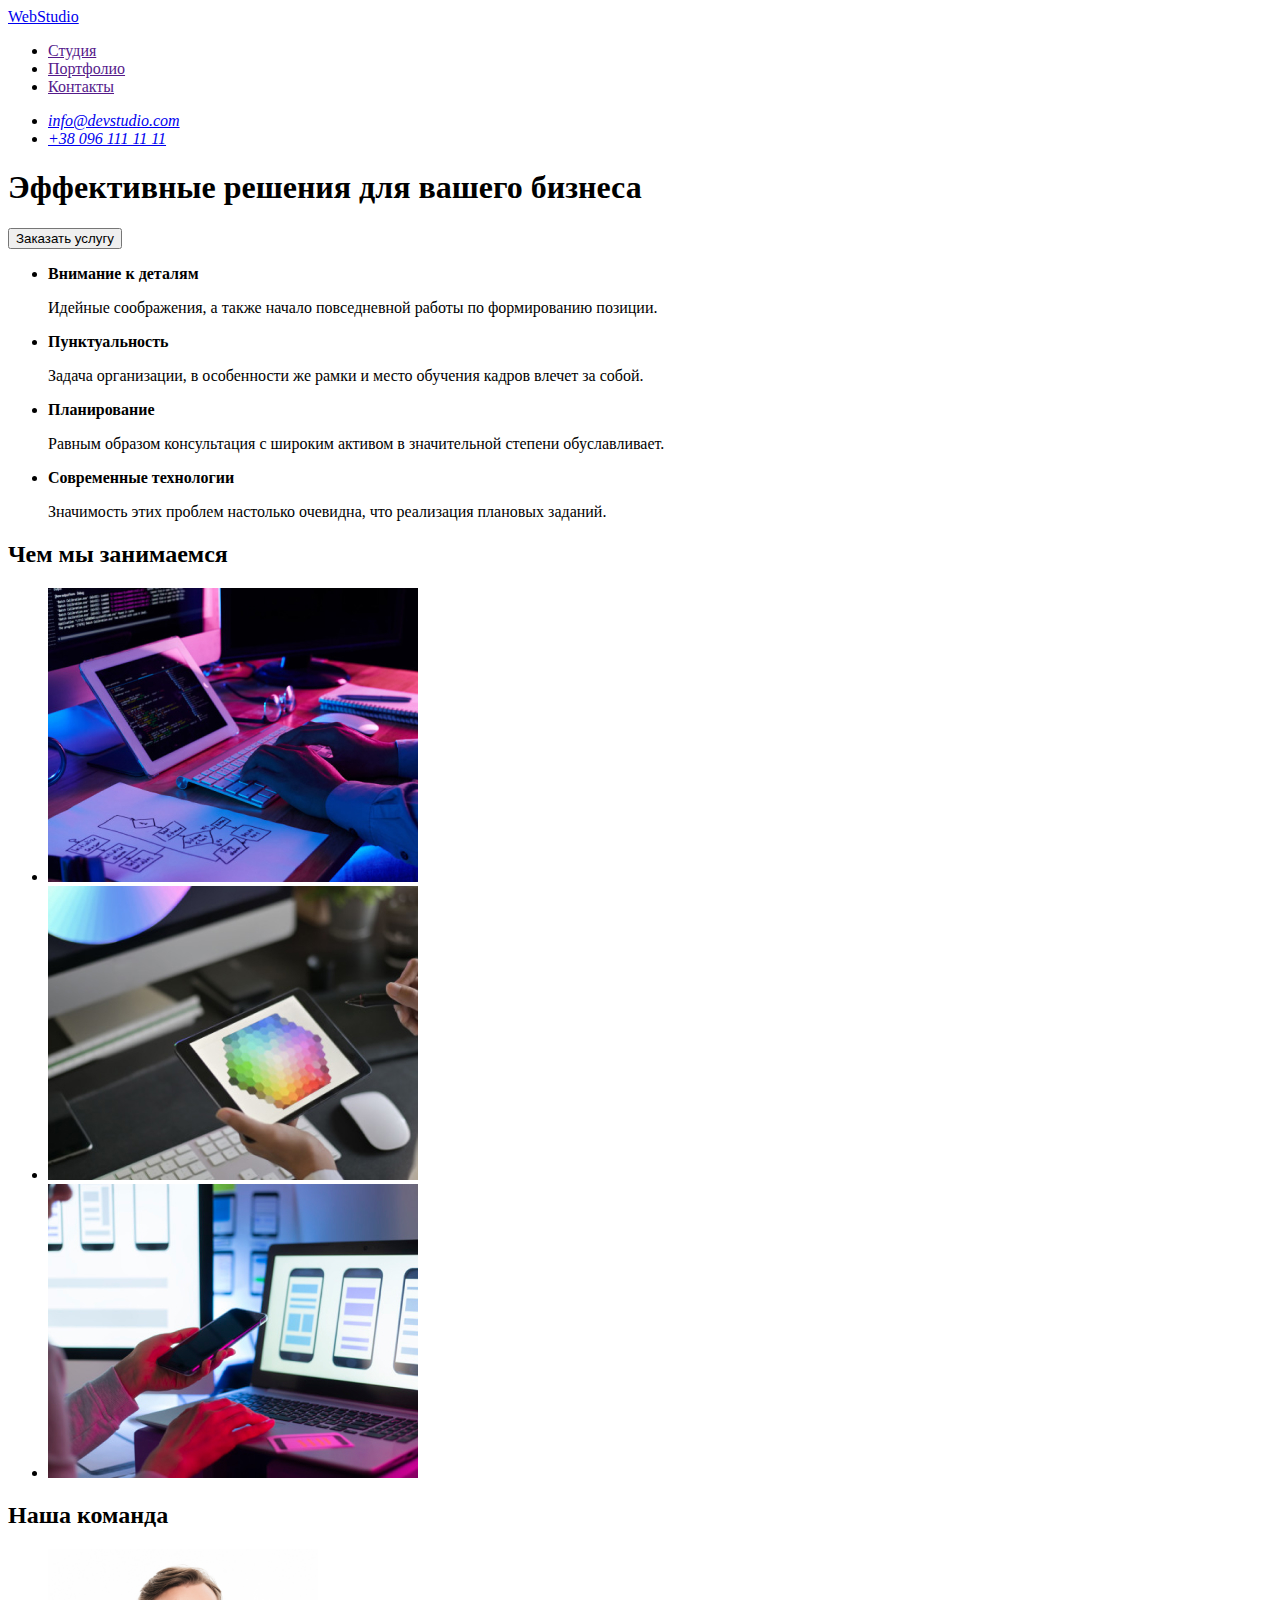
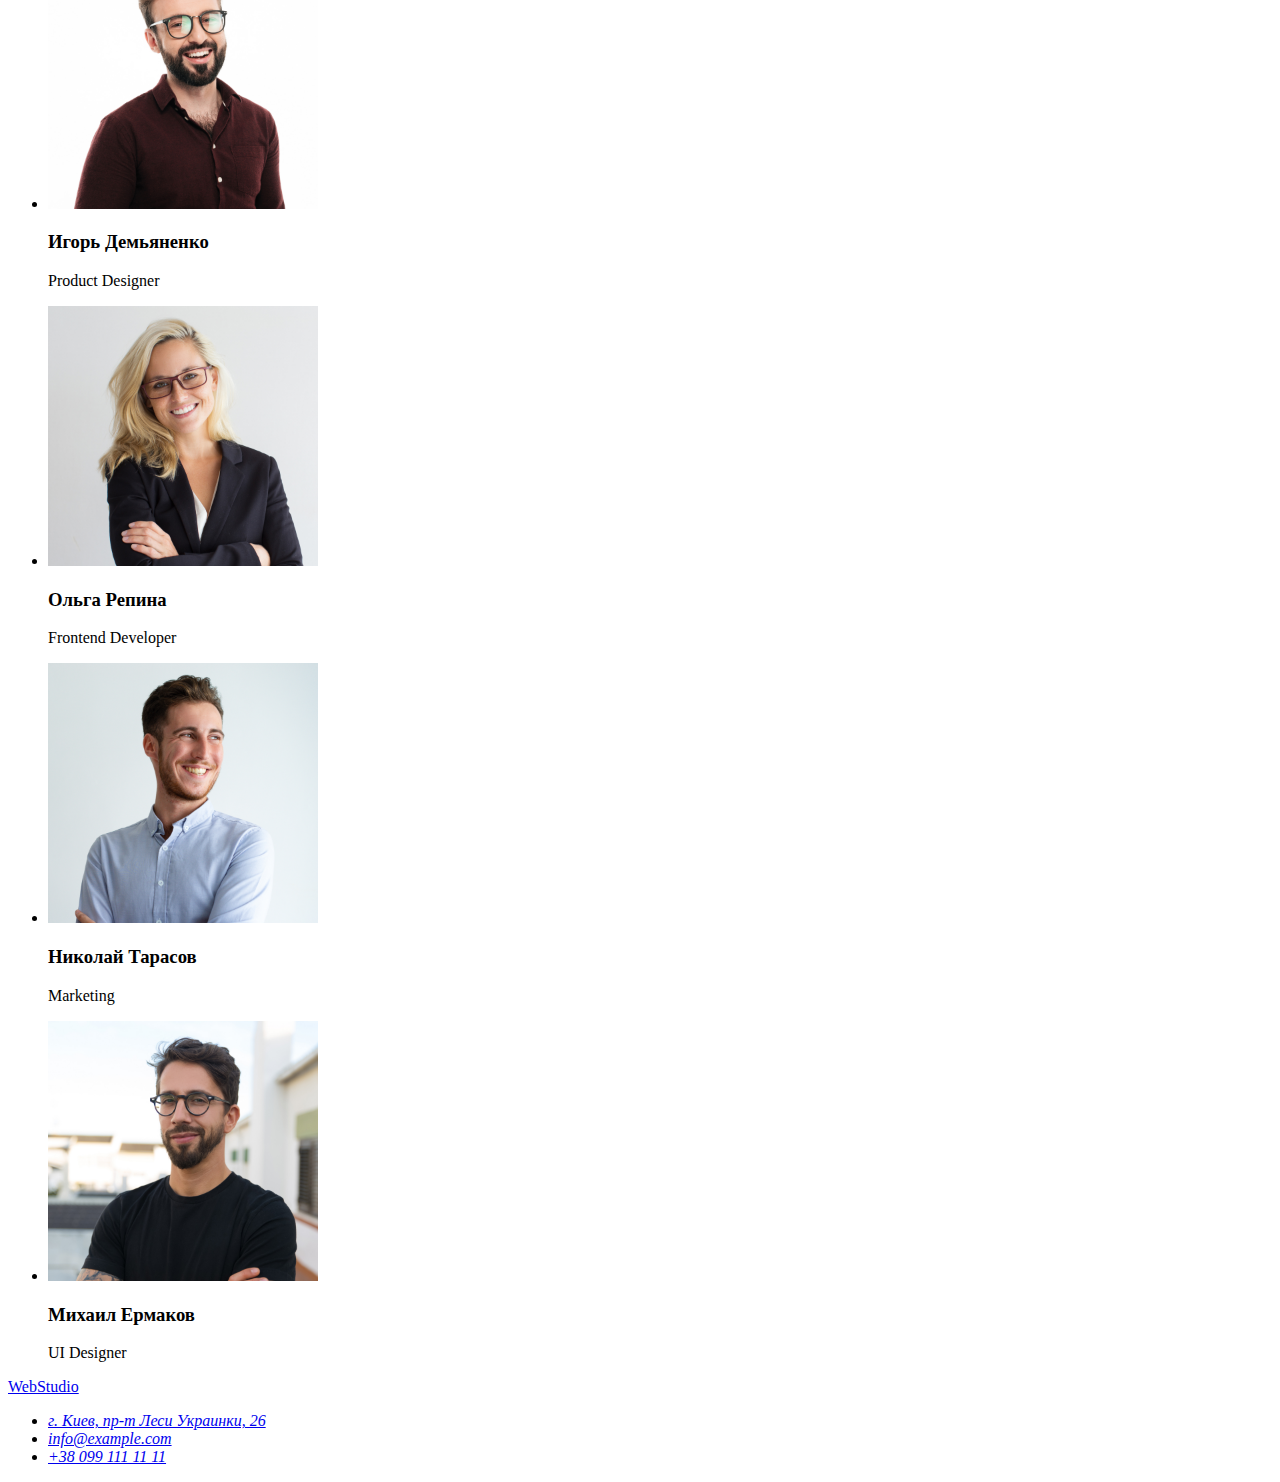
==== index.html @ 2a108aa7 "Link" ====
<!DOCTYPE html>
<html lang="ru">
 <head>
   <title>WebStudio</title>
   <meta charset="utf-8">
   <link rel="preconect" href="https://fonts.google.com/">
   <link href="<link rel="preconnect" href="https://fonts.gstatic.com">
   <link href="https://fonts.googleapis.com/css2?family=Raleway:wght@700&family=Roboto:wght@400;500;700;900&display=swap" rel="stylesheet">
   <link rel="stylesheet" href="./css/styles.css"
 
</head>

 <body>
<header>
  <nav>
   <a href="/" aria-label="site logo">WebStudio</a>
<ul>
    <li>
        <a href="">Студия</a> 
    </li>
    <li>
        <a href="">Портфолио</a> 
    </li>
    <li>
        <a href="">Контакты</a>
    </li>
    </ul>
    </nav>
    <address>
    <ul>
     <li>
        <a href="mailto:info@devstudio.com">info@devstudio.com</a>
      </li>
       <li>
        <a href="tel:+380961111111">+38 096 111 11 11</a>
       </li>
       </ul>
      </address>
    </header>
<main>
    <!-- Hero -->
<section>
    <div>
        <h1>Эффективные решения для вашего бизнеса</h1>
    </div>
    <div> 
        <button type="button">Заказать услугу</button>
    </div>
</section>
<!-- about -->
<section>
    <ul>
        <li>
            <b>Внимание к деталям</b>
            <p>Идейные соображения, а также начало повседневной работы по формированию позиции.</p>
        </li>
        <li>
            <b>Пунктуальность</b>
            <p>Задача организации, в особенности же рамки и место обучения кадров влечет за собой.</p>
        </li>
        <li>
            <b>Планирование</b>
            <p>Равным образом консультация с широким активом в значительной степени обуславливает.</p>
        </li>
        <li>
            <b>Современные технологии</b>
            <p>Значимость этих проблем настолько очевидна, что реализация плановых заданий.</p>
        </li>
    </ul>
</section>
<section>
    <h2>Чем мы занимаемся</h2>
    <ul>
        <li>
            <img src="./img/tablet.jpg" alt="typing" width="370" height="294">
        </li>
        <li>
            <img src="./img/phone.jpg" alt="phone in hand" width="370" height="294">
        </li>
        <li>
            <img src="./img/tablet-in-hand.jpg" alt="tablet in hand" width="370" height="294">
        </li>
    </ul>
</section>
<!-- our team -->
<section>
    <h2>Наша команда</h2>
    <ul>
        <li>
            <img src="./employes/employe1.jpg" alt="man in red" width="270" height="260">
            <h3>Игорь Демьяненко</h3>
            <p>Product Designer</p>
        </li>
        <li>
            <img src="./employes/employe2.jpg" alt="woman" width="270" height="260">
            <h3>Ольга Репина</h3>
            <p>Frontend Developer</p>
        </li>
        <li>
            <img src="./employes/employe3.jpg" alt="man in blue" width="270" height="260">
            <h3>Николай Тарасов</h3>
            <p>Marketing</p>
        </li>
        <li>
            <img src="./employes/employe4.jpg" alt="man in black" width="270" height="260">
            <h3>Михаил Ермаков</h3>
            <p>UI Designer</p>
        </li>
    </ul>
</section>
</main>
<!-- contact information -->
<footer>
    <a href="/" aria-label="site logo">WebStudio</a> 
    <address>
        <ul>
            <li>
             <a href="https://goo.gl/maps/A77KoB1hNkbxBYEm7" target="_blank">г. Киев, пр-т Леси Украинки, 26</a>
            </li>
            <li>
            <a href="mailto:info@example.com">info@example.com</a>
            </li>
            <li>
            <a href="tel:+380991111111">+38 099 111 11 11</a>
            </li>
        </ul>
    </address>
</footer>
 </body> 
</html>
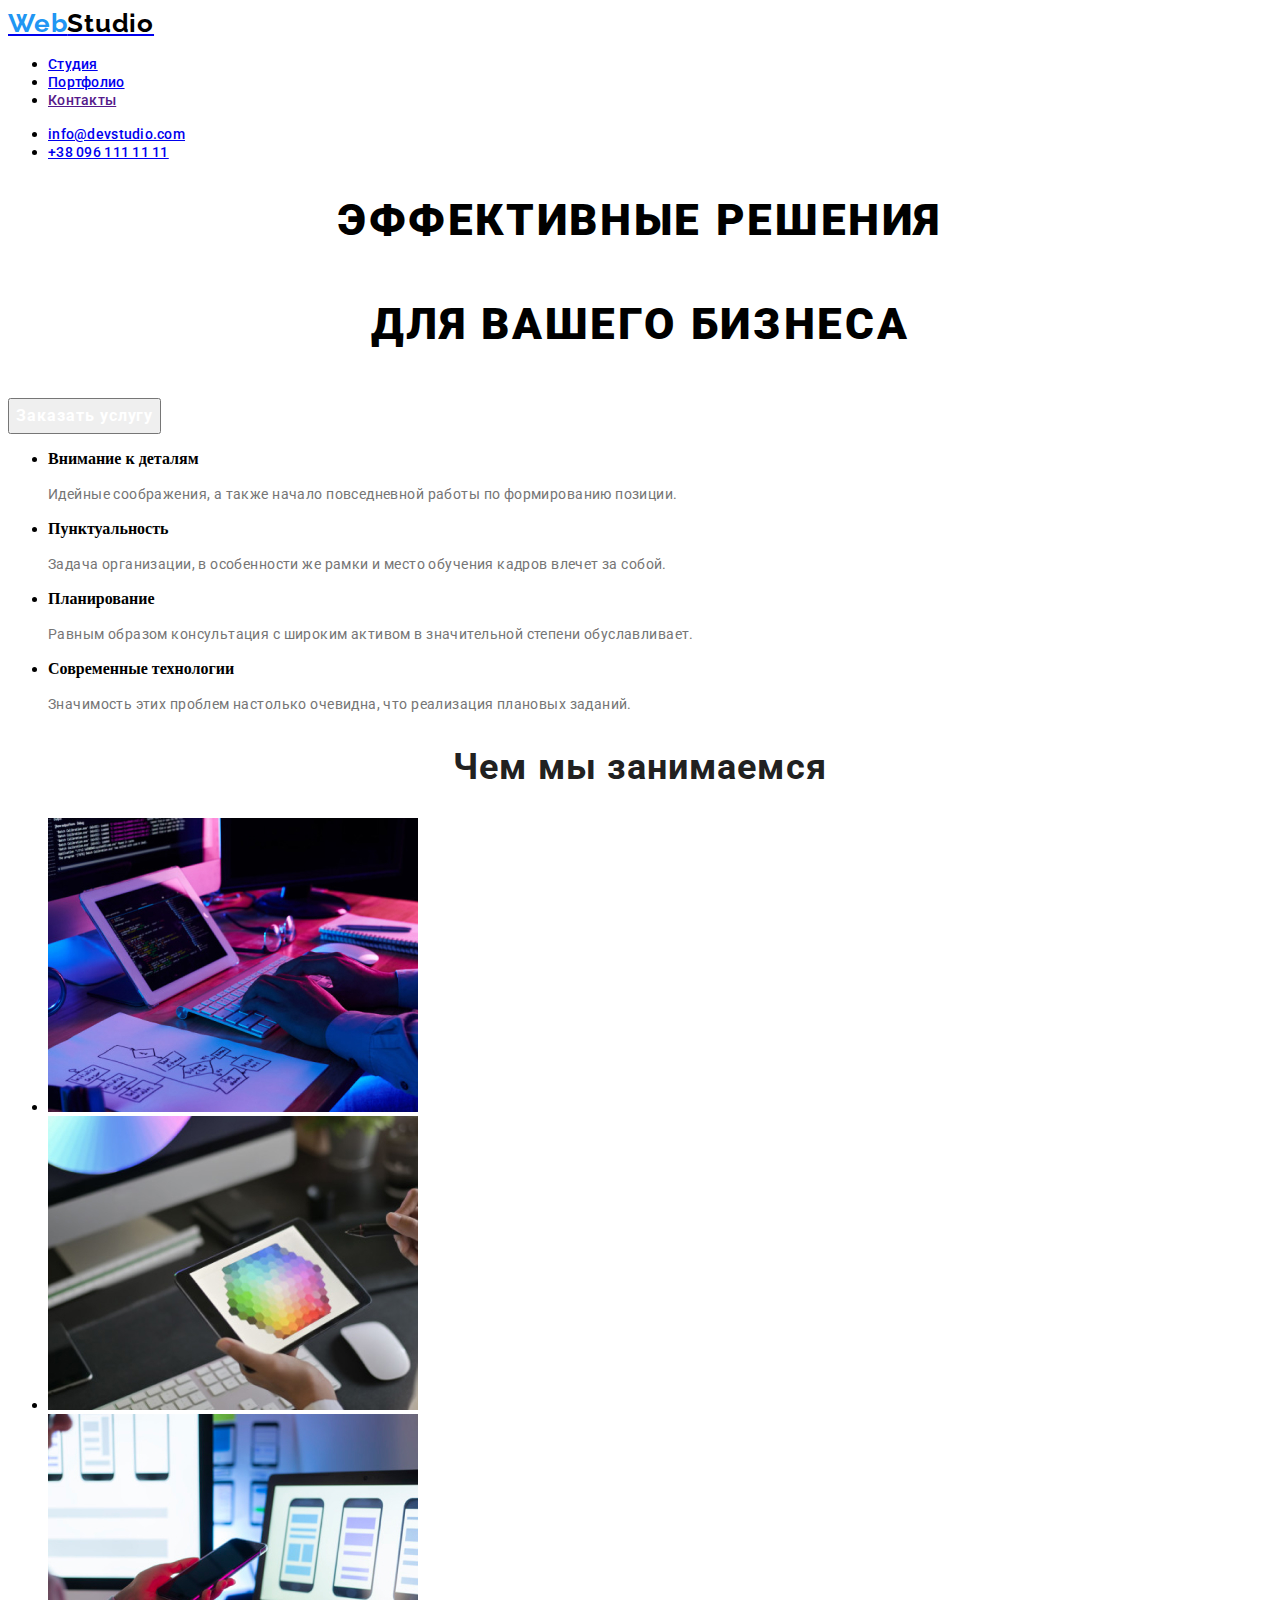
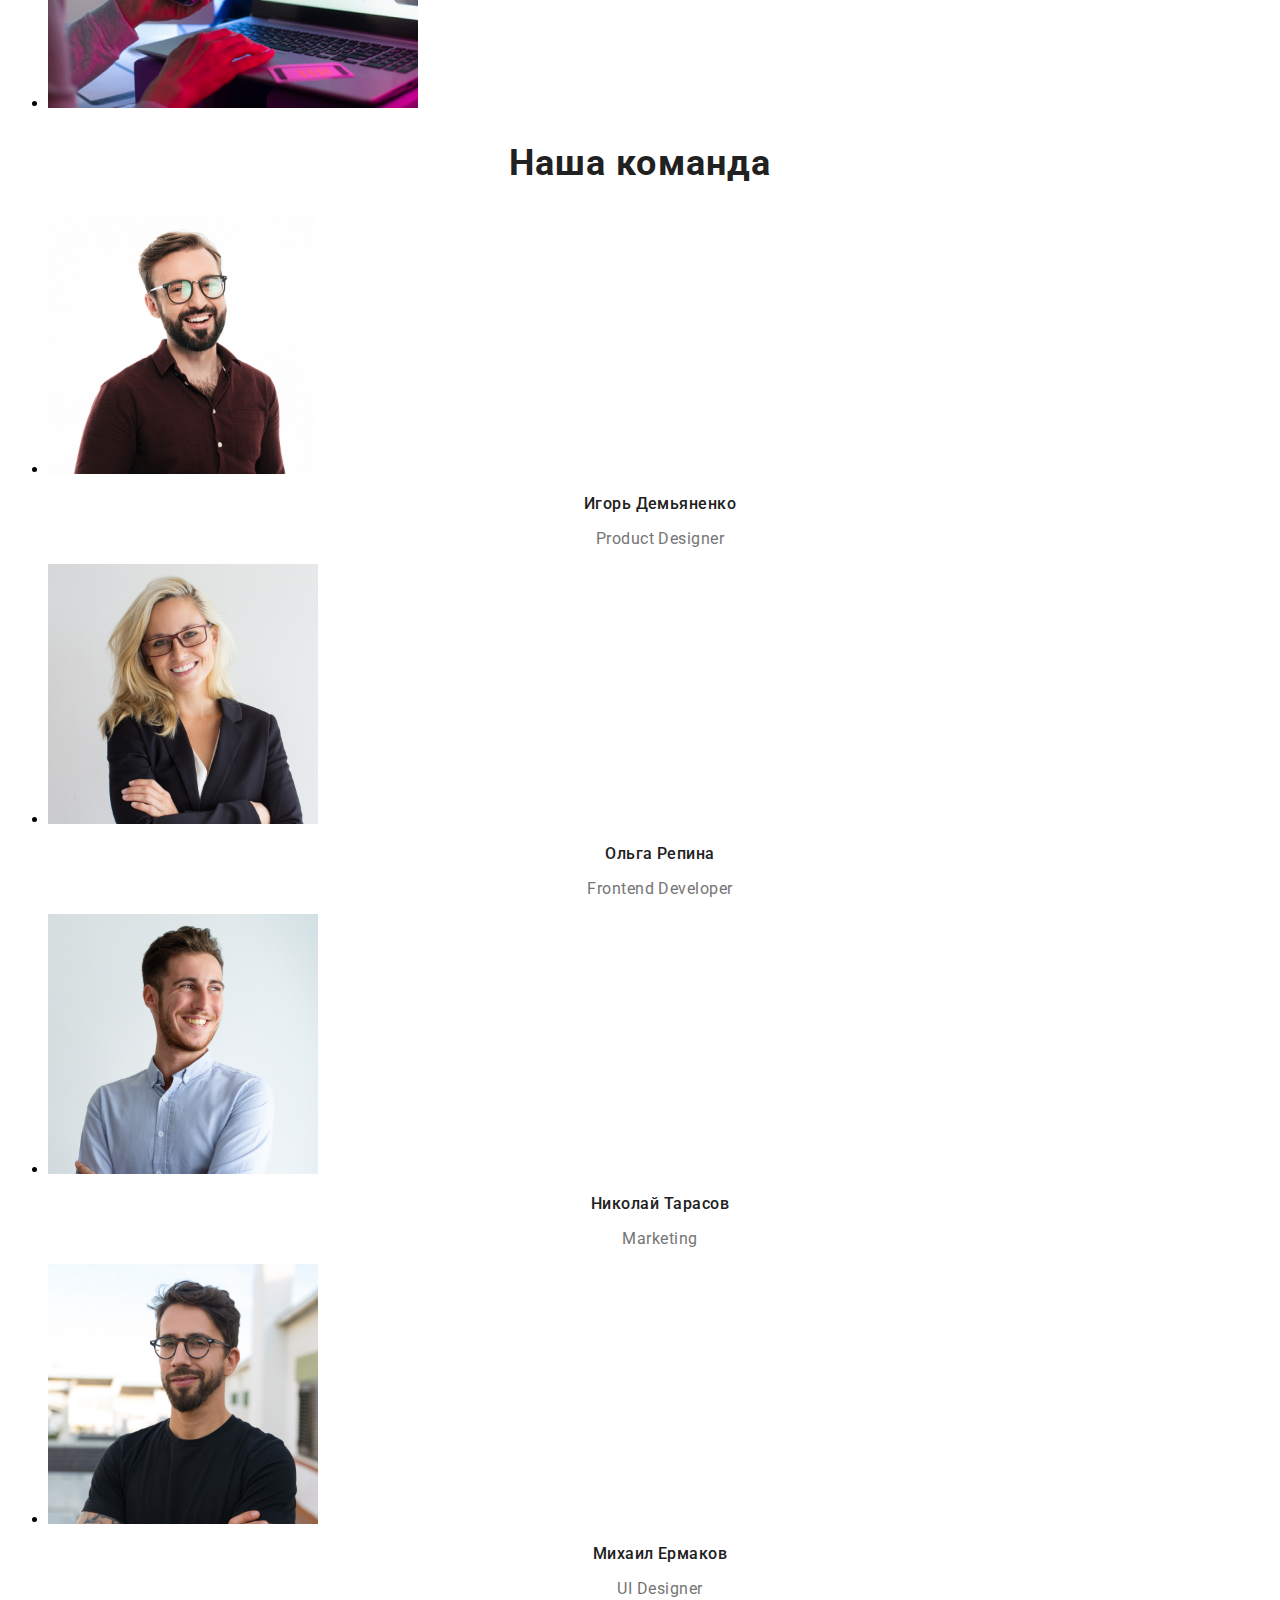
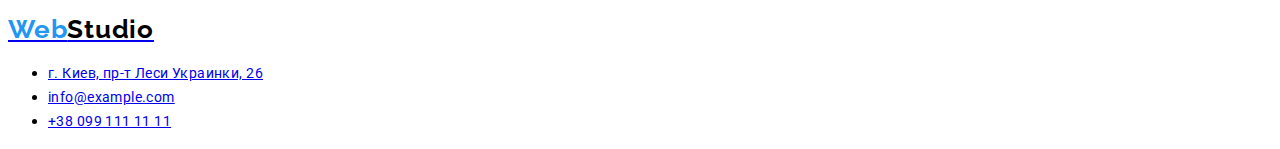
==== commit 630f838e: "portfolio" ====
--- a/index.html
+++ b/index.html
@@ -3,73 +3,71 @@
  <head>
    <title>WebStudio</title>
    <meta charset="utf-8">
-   <link rel="preconect" href="https://fonts.google.com/">
-   <link href="<link rel="preconnect" href="https://fonts.gstatic.com">
+   <link rel="preconnect" href="https://fonts.gstatic.com">
    <link href="https://fonts.googleapis.com/css2?family=Raleway:wght@700&family=Roboto:wght@400;500;700;900&display=swap" rel="stylesheet">
-   <link rel="stylesheet" href="./css/styles.css"
- 
-</head>
+   <link rel="stylesheet" href="./css/styles.css">
+ </head>
 
  <body>
-<header>
-  <nav>
-   <a href="/" aria-label="site logo">WebStudio</a>
-<ul>
-    <li>
-        <a href="">Студия</a> 
+<header class="header">
+  <nav class="navigation">
+   <a class="logo" href="/" aria-label="site logo"><span class="start_name">Web</span><span class="finish_name">Studio</span></a>
+<ul class="navigation_list">
+    <li class="navigation_list_item">
+        <a class="navigation_list_link" href="http://127.0.0.1:5500/index.html">Студия</a> 
     </li>
-    <li>
-        <a href="">Портфолио</a> 
+    <li class="navigation_list_item">
+        <a class="navigation_list_link" href="http://127.0.0.1:5500/portfolio.html">Портфолио</a> 
     </li>
-    <li>
-        <a href="">Контакты</a>
+    <li class="navigation_list_item">
+        <a class="navigation_list_link" href="">Контакты</a>
     </li>
-    </ul>
+</ul>
     </nav>
-    <address>
+    <address class="address"> 
     <ul>
      <li>
-        <a href="mailto:info@devstudio.com">info@devstudio.com</a>
+        <a class="header_contact" href="mailto:info@devstudio.com">info@devstudio.com</a>
       </li>
        <li>
-        <a href="tel:+380961111111">+38 096 111 11 11</a>
+        <a class="header_contact" href="tel:+380961111111">+38 096 111 11 11</a>
        </li>
        </ul>
       </address>
     </header>
+    <!-- Hero -->
 <main>
-    <!-- Hero -->
-<section>
+<section class="hero">
     <div>
-        <h1>Эффективные решения для вашего бизнеса</h1>
+        <h1 class="target">Эффективные решения <p>для вашего бизнеса</p></h1>
     </div>
     <div> 
-        <button type="button">Заказать услугу</button>
+        <button class="modal_btn" type="button">Заказать услугу</button>
     </div>
 </section>
 <!-- about -->
-<section>
+<section class="about_us">
     <ul>
         <li>
-            <b>Внимание к деталям</b>
-            <p>Идейные соображения, а также начало повседневной работы по формированию позиции.</p>
+            <b slass="strengths">Внимание к деталям</b>
+            <p class="strengths_description">Идейные соображения, а также начало повседневной работы по формированию позиции.</p>
         </li>
         <li>
-            <b>Пунктуальность</b>
-            <p>Задача организации, в особенности же рамки и место обучения кадров влечет за собой.</p>
+            <b slass="strengths">Пунктуальность</b>
+            <p class="strengths_description">Задача организации, в особенности же рамки и место обучения кадров влечет за собой.</p>
         </li>
         <li>
-            <b>Планирование</b>
-            <p>Равным образом консультация с широким активом в значительной степени обуславливает.</p>
+            <b slass="strengths">Планирование</b>
+            <p class="strengths_description"> Равным образом консультация с широким активом в значительной степени обуславливает.</p>
         </li>
         <li>
-            <b>Современные технологии</b>
-            <p>Значимость этих проблем настолько очевидна, что реализация плановых заданий.</p>
+            <b slass="strengths">Современные технологии</b>
+            <p class="strengths_description"> Значимость этих проблем настолько очевидна, что реализация плановых заданий.</p>
         </li>
     </ul>
 </section>
 <section>
-    <h2>Чем мы занимаемся</h2>
+    <h2 class="our_work">Чем мы занимаемся</h2>
     <ul>
         <li>
             <img src="./img/tablet.jpg" alt="typing" width="370" height="294">
@@ -84,44 +82,44 @@
 </section>
 <!-- our team -->
 <section>
-    <h2>Наша команда</h2>
+    <h2 class="our_team">Наша команда</h2>
     <ul>
         <li>
             <img src="./employes/employe1.jpg" alt="man in red" width="270" height="260">
-            <h3>Игорь Демьяненко</h3>
-            <p>Product Designer</p>
+            <h3 class="person_name">Игорь Демьяненко</h3>
+            <p class="position">Product Designer</p>
         </li>
         <li>
             <img src="./employes/employe2.jpg" alt="woman" width="270" height="260">
-            <h3>Ольга Репина</h3>
-            <p>Frontend Developer</p>
+            <h3 class="person_name">Ольга Репина</h3>
+            <p class="position">Frontend Developer</p>
         </li>
         <li>
             <img src="./employes/employe3.jpg" alt="man in blue" width="270" height="260">
-            <h3>Николай Тарасов</h3>
-            <p>Marketing</p>
+            <h3 class="person_name">Николай Тарасов</h3>
+            <p class="position"> Marketing</p>
         </li>
         <li>
             <img src="./employes/employe4.jpg" alt="man in black" width="270" height="260">
-            <h3>Михаил Ермаков</h3>
-            <p>UI Designer</p>
+            <h3 class="person_name">Михаил Ермаков</h3>
+            <p class="position">UI Designer</p>
         </li>
     </ul>
 </section>
 </main>
 <!-- contact information -->
 <footer>
-    <a href="/" aria-label="site logo">WebStudio</a> 
+    <a class="logo" href="/" aria-label="site logo"><span class="start_name">Web</span><span class="finish_name">Studio</span></a>
     <address>
         <ul>
             <li>
-             <a href="https://goo.gl/maps/A77KoB1hNkbxBYEm7" target="_blank">г. Киев, пр-т Леси Украинки, 26</a>
+             <a class="location" href="https://goo.gl/maps/A77KoB1hNkbxBYEm7" target="_blank">г. Киев, пр-т Леси Украинки, 26</a>
             </li>
             <li>
-            <a href="mailto:info@example.com">info@example.com</a>
+            <a class="footer_contact" href="mailto:info@example.com">info@example.com</a>
             </li>
             <li>
-            <a href="tel:+380991111111">+38 099 111 11 11</a>
+            <a class="footer_contact" href="tel:+380991111111">+38 099 111 11 11</a>
             </li>
         </ul>
     </address>
--- a/css/styles.css
+++ b/css/styles.css
@@ -0,0 +1,157 @@
+:root {
+    --accent-color: #2196F3;
+}
+
+/*==========header==========*/
+
+.logo {
+    font-family: 'Raleway', sans-serif;
+font-weight: bold;
+font-size: 26px;
+line-height: 31px;
+letter-spacing: 0.03em; 
+} 
+.start_name {
+ color: #2196F3;
+}
+.finish_name {
+    color: black;
+}
+.navigation_list_link {
+    font-family: 'Roboto', sans-serif;
+font-style: normal;
+font-weight: 500;
+font-size: 14px;
+line-height: 16px;
+letter-spacing: 0.02em;
+}
+.navigation_list_link:hover,
+.navigation_list_link:focus {
+    color: var(--accent-color);
+}
+
+.header_contact {
+    font-family: 'Roboto', sans-serif;
+font-weight: 500;
+font-size: 14px;
+line-height: 16px;
+letter-spacing: 0.02em;
+}
+.header_contact:hover,
+.header_contact:focus {
+    color: var(--accent-color);
+}
+.address {
+    font-style: normal;
+}
+
+/*==========end-header==========*/
+/*==========hero==========*/
+
+.target{
+    font-family: 'Roboto', sans-serif;
+font-style: normal;
+font-weight: 900;
+font-size: 44px;
+line-height: 60px;
+text-align: center;
+letter-spacing: 0.06em;
+text-transform: uppercase;
+/* color: #FFFFFF; */
+}
+
+.modal_btn {
+    font-family: 'Roboto', sans-serif;
+font-style: normal;
+font-weight: bold;
+font-size: 16px;
+line-height: 30px;
+display: flex;
+align-items: center;
+text-align: center;
+letter-spacing: 0.06em;
+ color: white;
+}
+
+/*==========end-hero==========*/
+/*==========about==========*/
+
+.strengths {
+    font-family: 'Roboto', sans-serif;
+font-style: normal;
+font-weight: bold;
+font-size: 14px;
+line-height: 16px;
+letter-spacing: 0.03em;
+text-transform: uppercase;
+color: #212121;
+}
+.strengths_description {
+    font-family: 'Roboto', sans-serif;
+font-style: normal;
+font-weight: normal;
+font-size: 14px;
+line-height: 24px;
+letter-spacing: 0.03em;
+color: #757575;
+}
+
+/*==========end-about==========*/
+/*==========our-team==========*/
+
+.our_work, 
+.our_team
+{
+    font-family: 'Roboto', sans-serif;
+font-style: normal;
+font-weight: bold;
+font-size: 36px;
+line-height: 42px;
+text-align: center;
+letter-spacing: 0.03em;
+color: #212121;
+}
+.person_name {
+    font-family: 'Roboto', sans-serif;
+font-style: normal;
+font-weight: 500;
+font-size: 16px;
+line-height: 19px;
+text-align: center;
+letter-spacing: 0.03em;
+color: #212121;
+}
+.position {
+    font-family: 'Roboto', sans-serif;
+font-style: normal;
+font-weight: normal;
+font-size: 16px;
+line-height: 19px;
+text-align: center;
+letter-spacing: 0.03em;
+color: #757575;
+}
+
+/*==========end-our-team==========*/
+/*==========contact-information==========*/
+
+.location {
+    font-family: 'Roboto', sans-serif;
+font-style: normal;
+font-weight: normal;
+font-size: 14px;
+line-height: 24px;
+letter-spacing: 0.03em;
+/* color: #FFFFFF; */
+}
+.footer_contact {
+    font-family: 'Roboto', sans-serif;
+font-style: normal;
+font-weight: normal;
+font-size: 14px;
+line-height: 24px;
+letter-spacing: 0.03em;
+/* color: rgba(255, 255, 255, 0.6); */
+}
+
+/*==========end-contact-information==========*/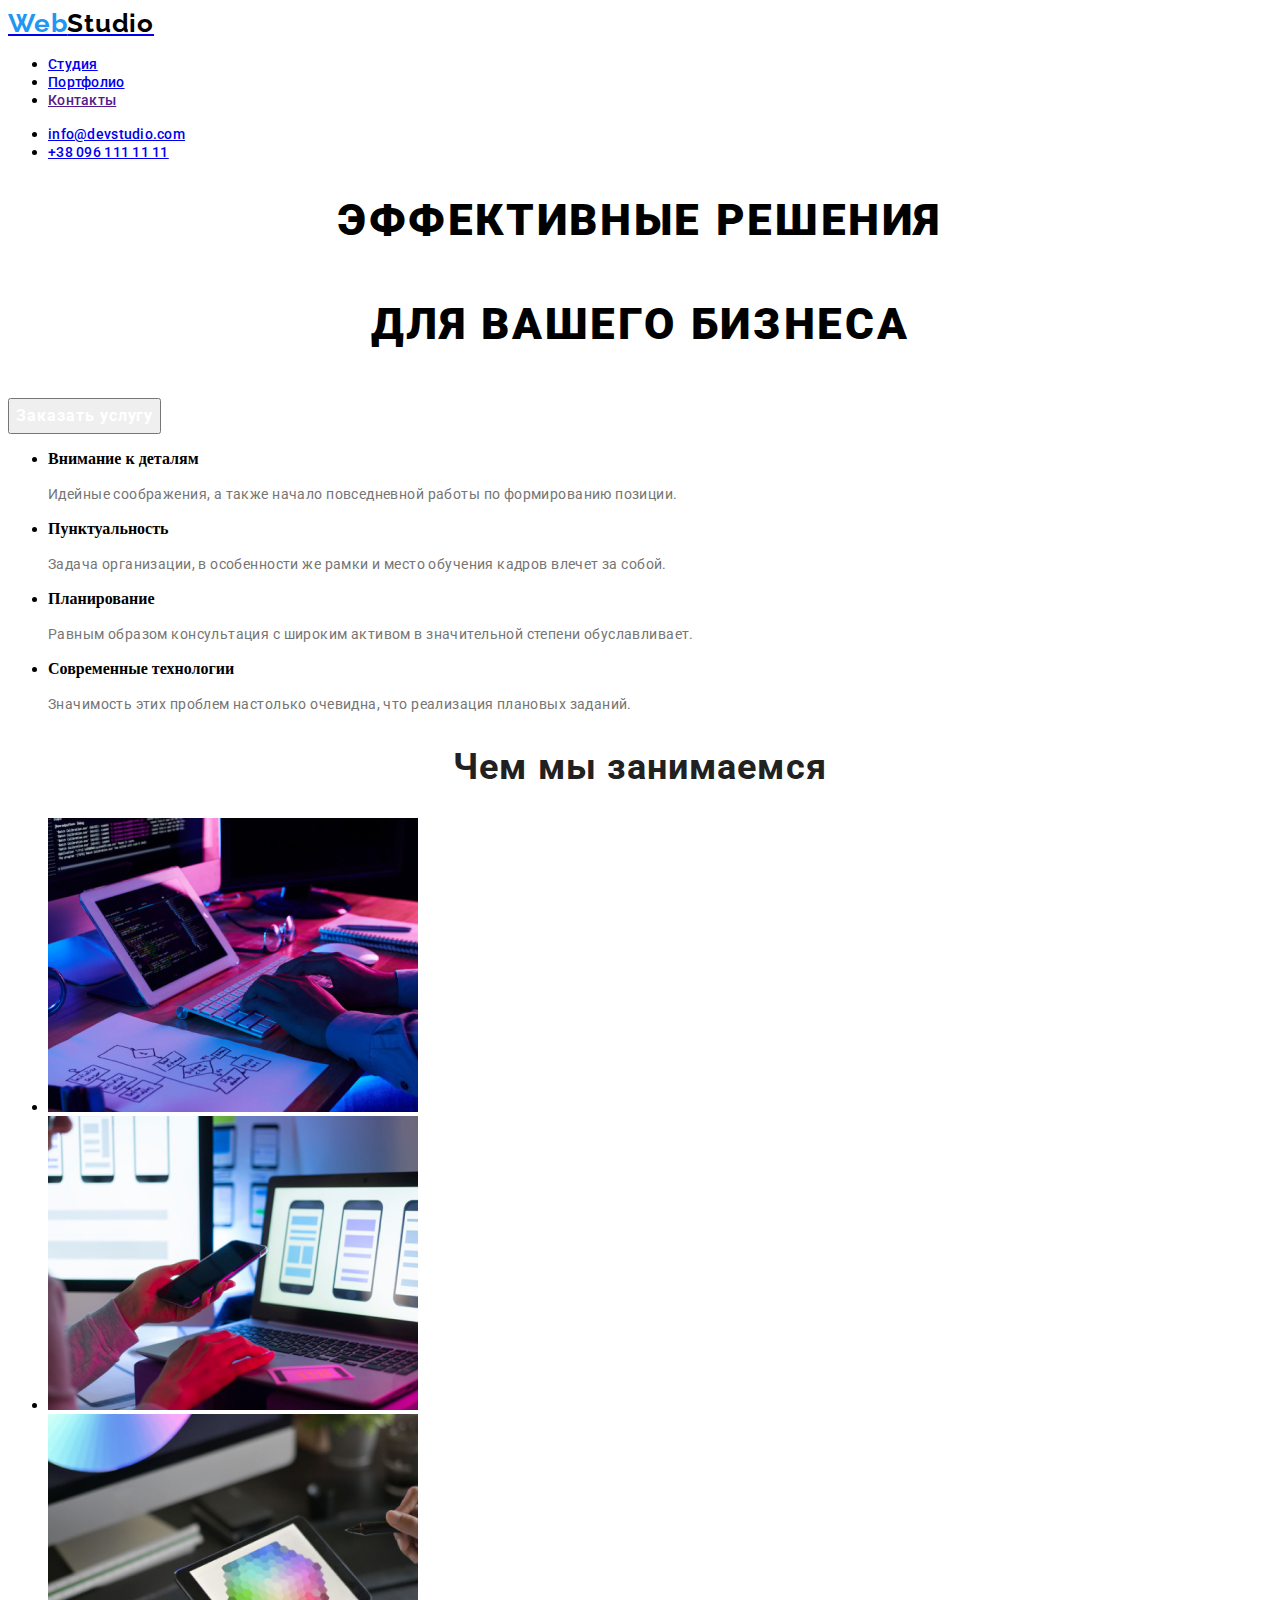
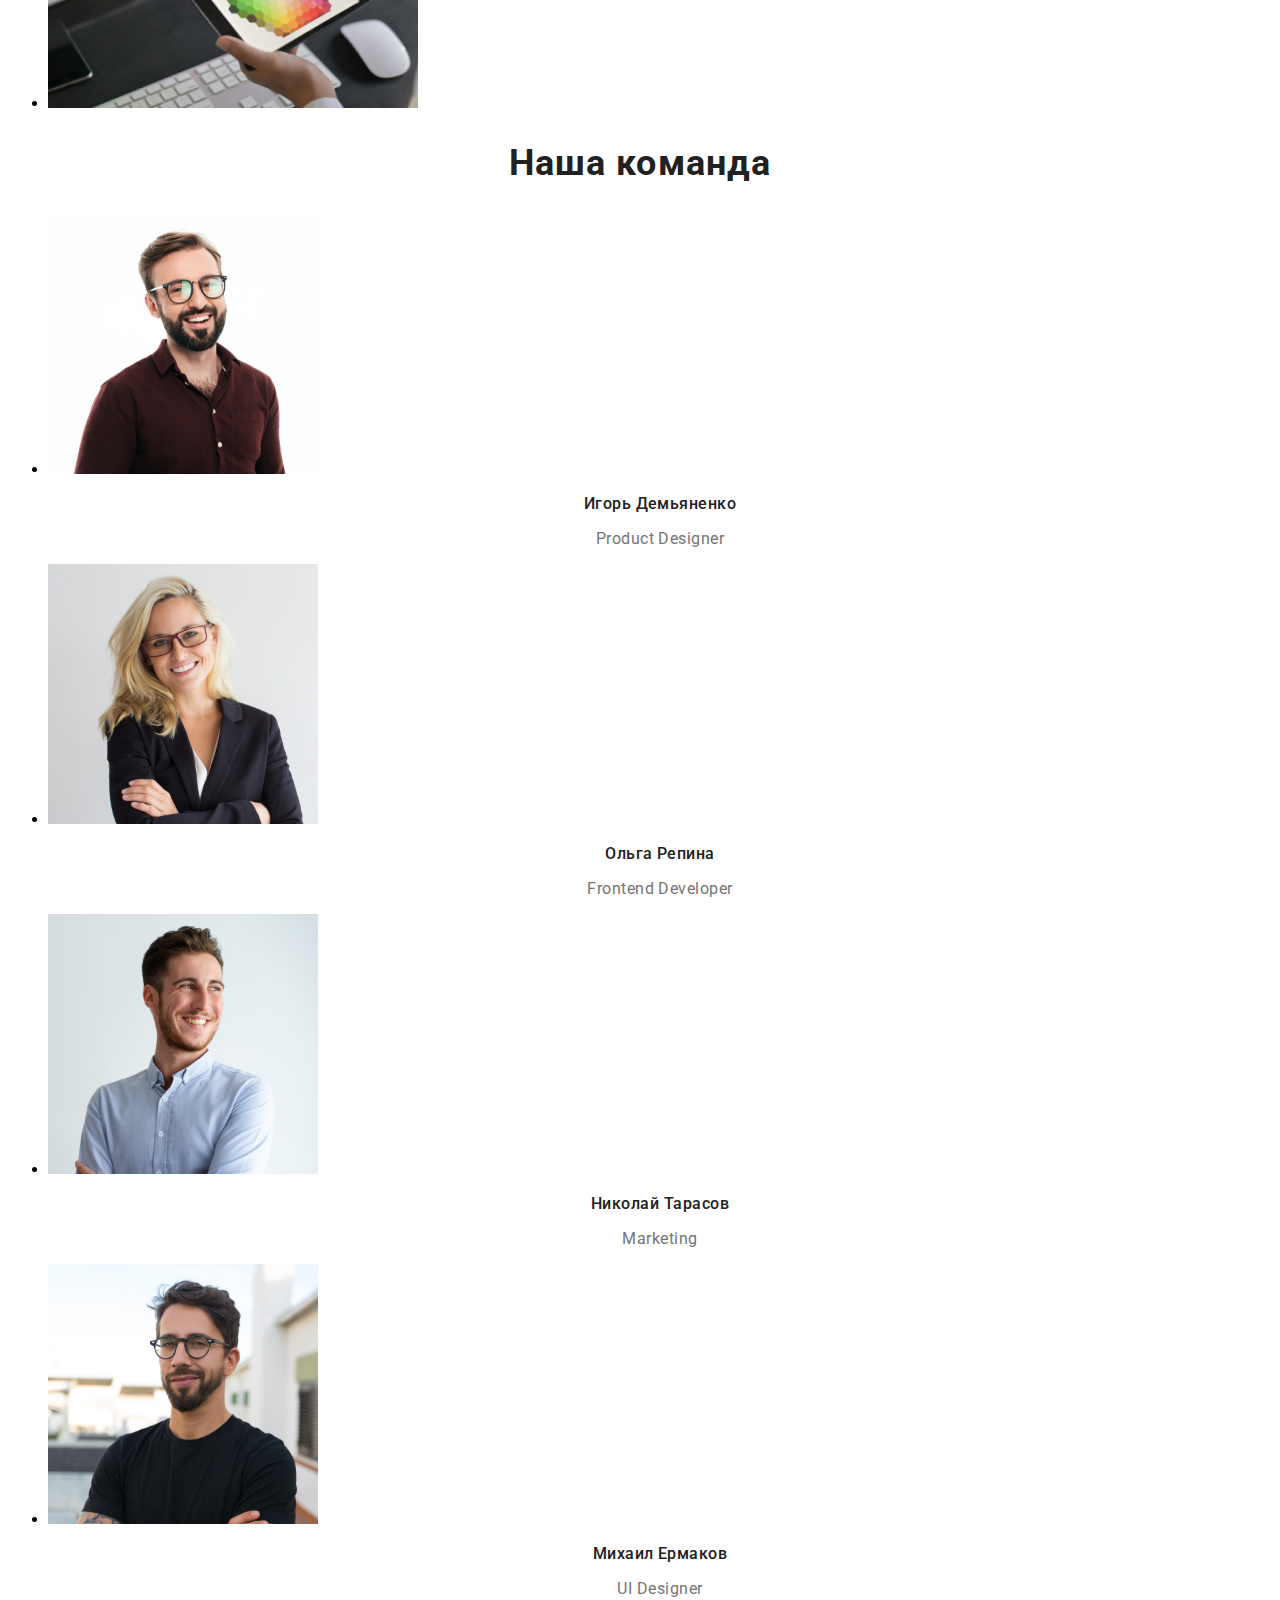
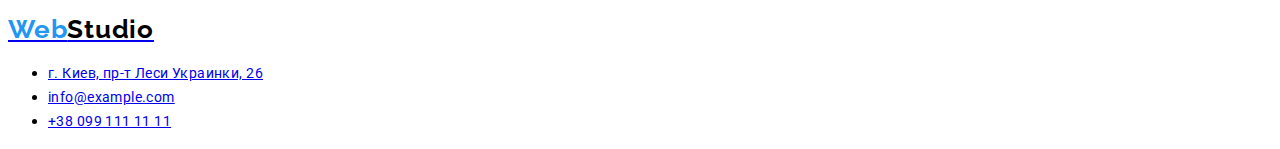
==== commit 93ee98ac: "css" ====
--- a/index.html
+++ b/index.html
@@ -70,13 +70,13 @@
     <h2 class="our_work">Чем мы занимаемся</h2>
     <ul>
         <li>
-            <img src="./img/tablet.jpg" alt="typing" width="370" height="294">
+            <img src="./images/img_work/tablet.jpg" alt="typing" width="370" height="294">
         </li>
         <li>
-            <img src="./img/phone.jpg" alt="phone in hand" width="370" height="294">
+            <img src="./images/img_work/phone_hand.jpg" alt="phone in hand" width="370" height="294">
         </li>
         <li>
-            <img src="./img/tablet-in-hand.jpg" alt="tablet in hand" width="370" height="294">
+            <img src="./images/img_work/tablet_in_hand.jpg" alt="tablet in hand" width="370" height="294">
         </li>
     </ul>
 </section>
@@ -85,22 +85,22 @@
     <h2 class="our_team">Наша команда</h2>
     <ul>
         <li>
-            <img src="./employes/employe1.jpg" alt="man in red" width="270" height="260">
+            <img src="./images/employes/employe1.jpg" alt="man in red" width="270" height="260">
             <h3 class="person_name">Игорь Демьяненко</h3>
             <p class="position">Product Designer</p>
         </li>
         <li>
-            <img src="./employes/employe2.jpg" alt="woman" width="270" height="260">
+            <img src="./images/employes/employe2.jpg" alt="woman" width="270" height="260">
             <h3 class="person_name">Ольга Репина</h3>
             <p class="position">Frontend Developer</p>
         </li>
         <li>
-            <img src="./employes/employe3.jpg" alt="man in blue" width="270" height="260">
+            <img src="./images/employes/employe3.jpg" alt="man in blue" width="270" height="260">
             <h3 class="person_name">Николай Тарасов</h3>
             <p class="position"> Marketing</p>
         </li>
         <li>
-            <img src="./employes/employe4.jpg" alt="man in black" width="270" height="260">
+            <img src="./images/employes/employe4.jpg" alt="man in black" width="270" height="260">
             <h3 class="person_name">Михаил Ермаков</h3>
             <p class="position">UI Designer</p>
         </li>
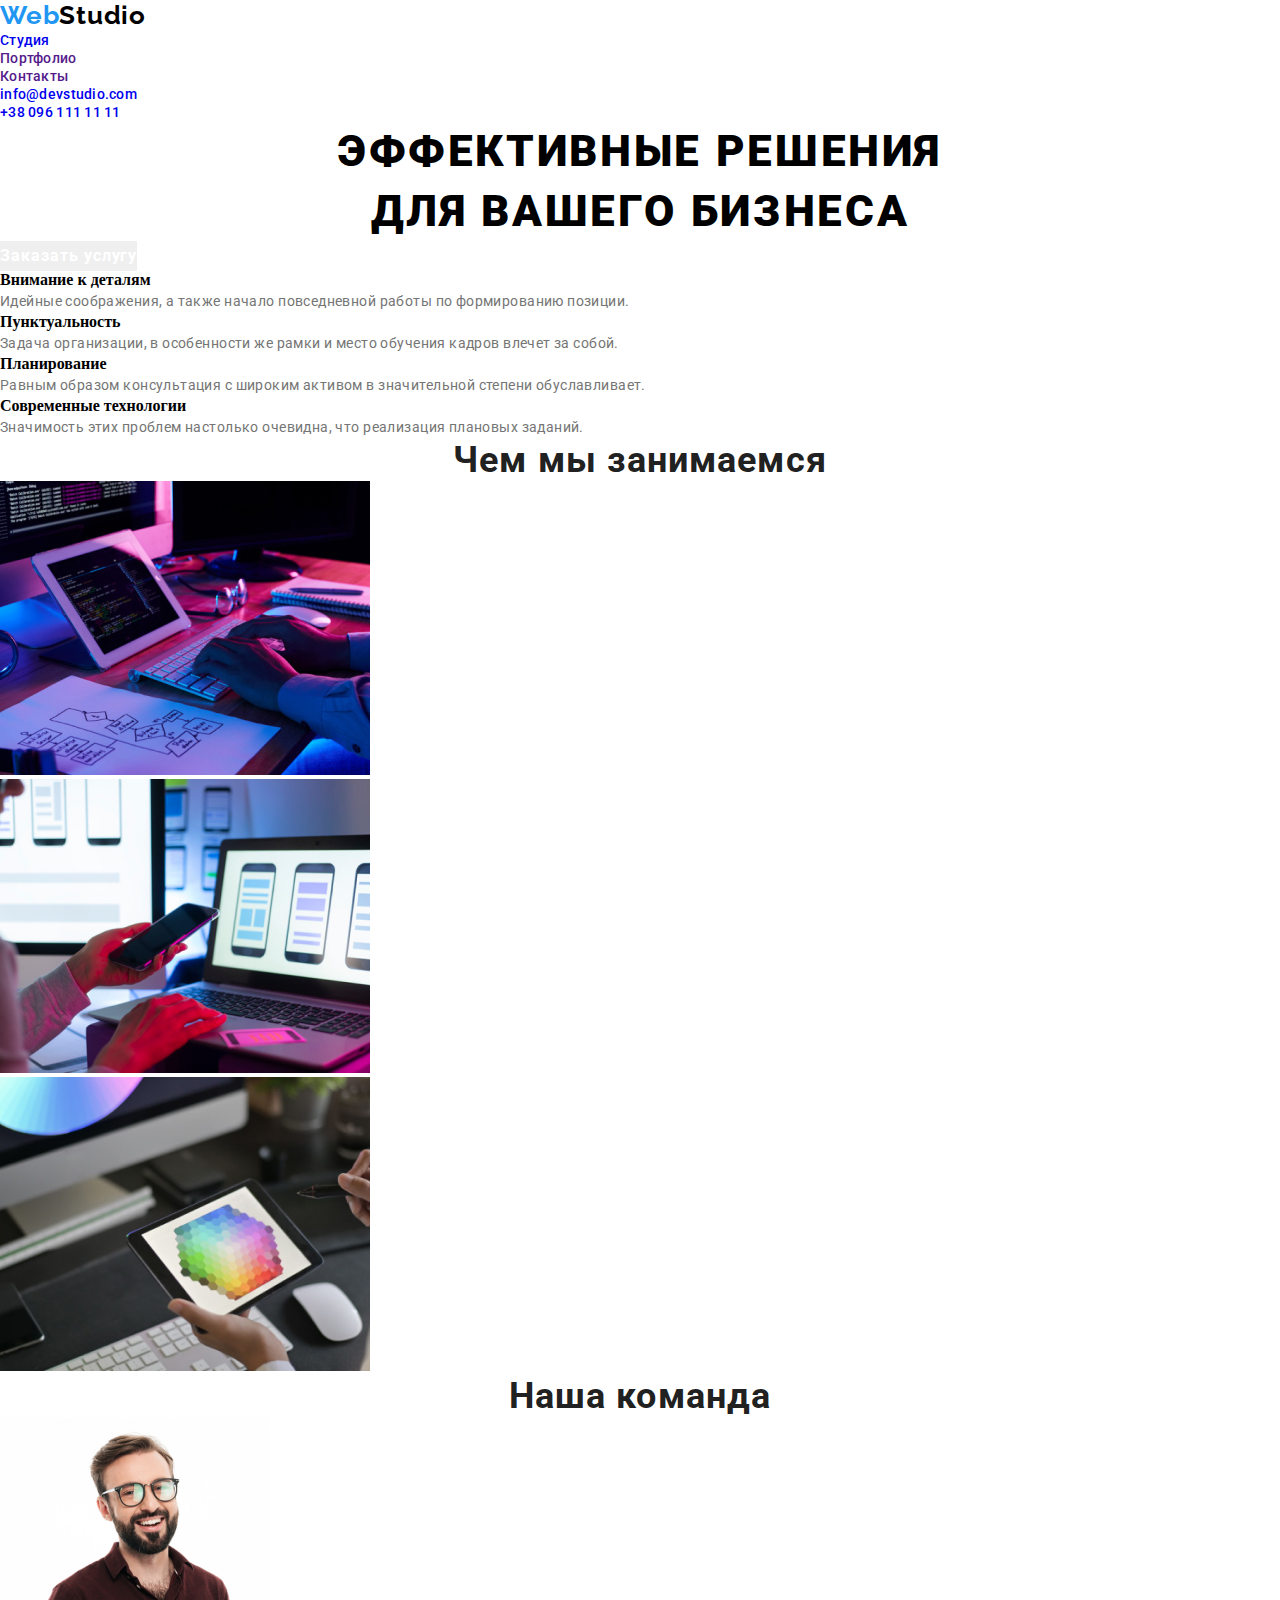
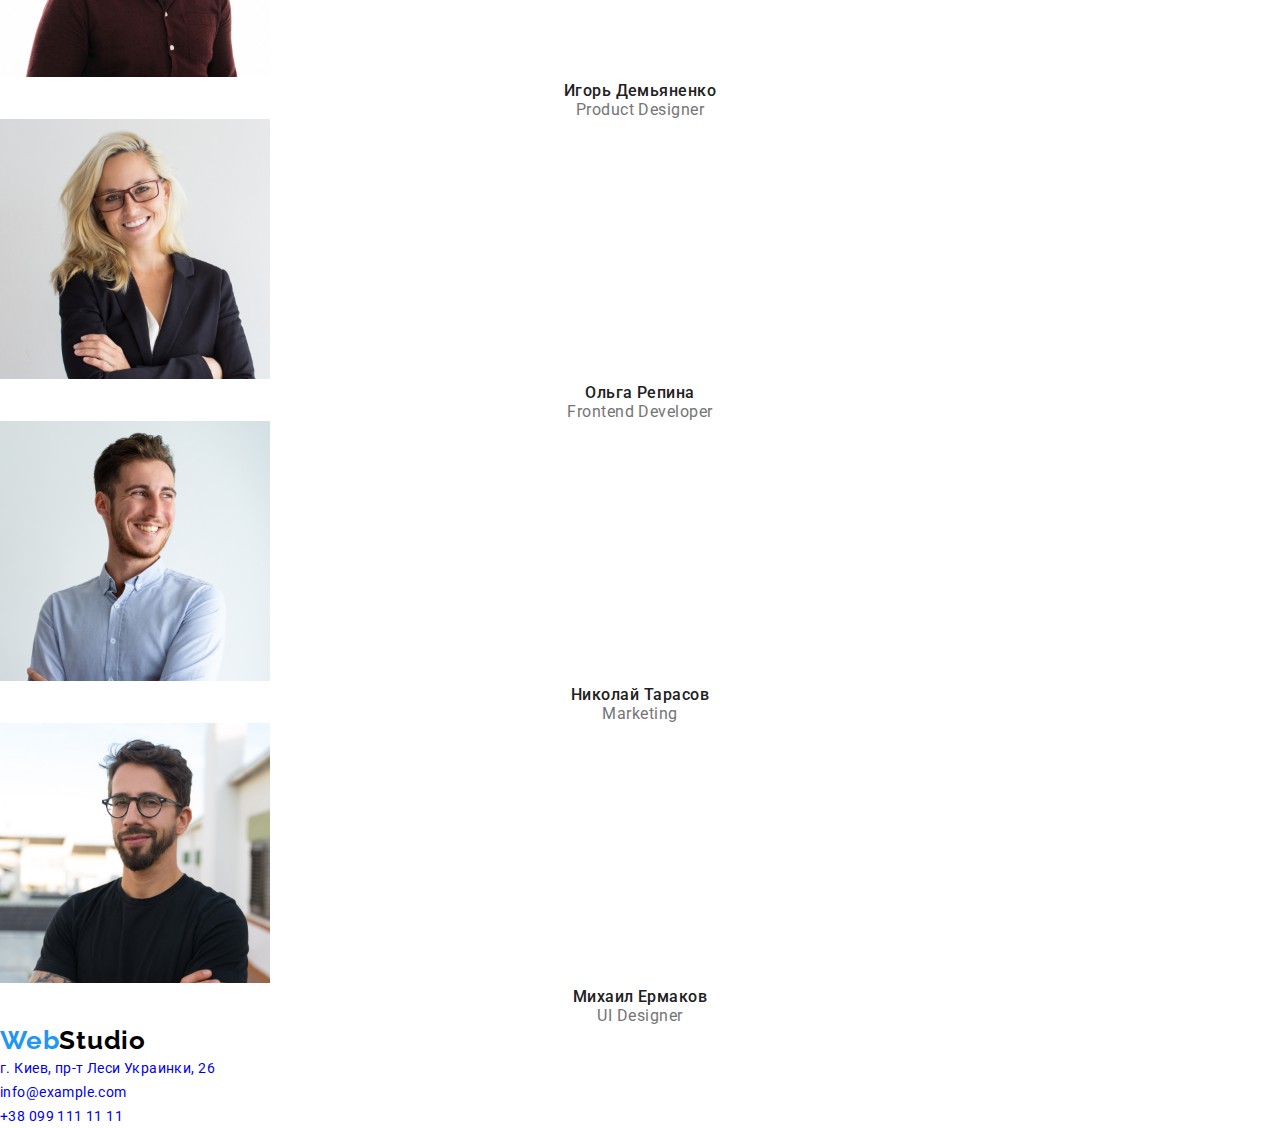
==== commit 6ddf64f7: "href" ====
--- a/index.html
+++ b/index.html
@@ -14,10 +14,10 @@
    <a class="logo" href="/" aria-label="site logo"><span class="start_name">Web</span><span class="finish_name">Studio</span></a>
 <ul class="navigation_list">
     <li class="navigation_list_item">
-        <a class="navigation_list_link" href="http://127.0.0.1:5500/index.html">Студия</a> 
+        <a class="navigation_list_link" href="https://0407-pavel.github.io/goit-markup-hw-02/">Студия</a> 
     </li>
     <li class="navigation_list_item">
-        <a class="navigation_list_link" href="http://127.0.0.1:5500/portfolio.html">Портфолио</a> 
+        <a class="navigation_list_link" href="">Портфолио</a> 
     </li>
     <li class="navigation_list_item">
         <a class="navigation_list_link" href="">Контакты</a>
--- a/css/styles.css
+++ b/css/styles.css
@@ -1,3 +1,11 @@
+*{
+    padding: 0;
+    border: 0;
+    margin: 0;
+}
+a{
+    text-decoration: none;
+}
 :root {
     --accent-color: #2196F3;
 }
@@ -71,6 +79,40 @@
 text-align: center;
 letter-spacing: 0.06em;
  color: white;
+}
+/* portfolio.html */
+.buttons {
+    font-family: 'Roboto', sans-serif;
+font-style: normal;
+font-weight: 500;
+font-size: 16px;
+line-height: 26px;
+}
+.buttons:hover,
+.buttons:focus {
+color: #FFFFFF; 
+}
+.buttons:hover,
+.buttons:focus {
+    background-color: #2196F3;
+}
+.project_name {
+    font-family: 'Roboto', sans-serif;
+font-style: normal;
+font-weight: bold;
+font-size: 18px;
+line-height: 36px;
+letter-spacing: 0.06em;
+color: #212121;
+}
+.direction_of_work {
+    font-family: 'Roboto', sans-serif;
+font-style: normal;
+font-weight: normal;
+font-size: 16px;
+line-height: 30px;
+letter-spacing: 0.03em;
+color: #757575;
 }
 
 /*==========end-hero==========*/
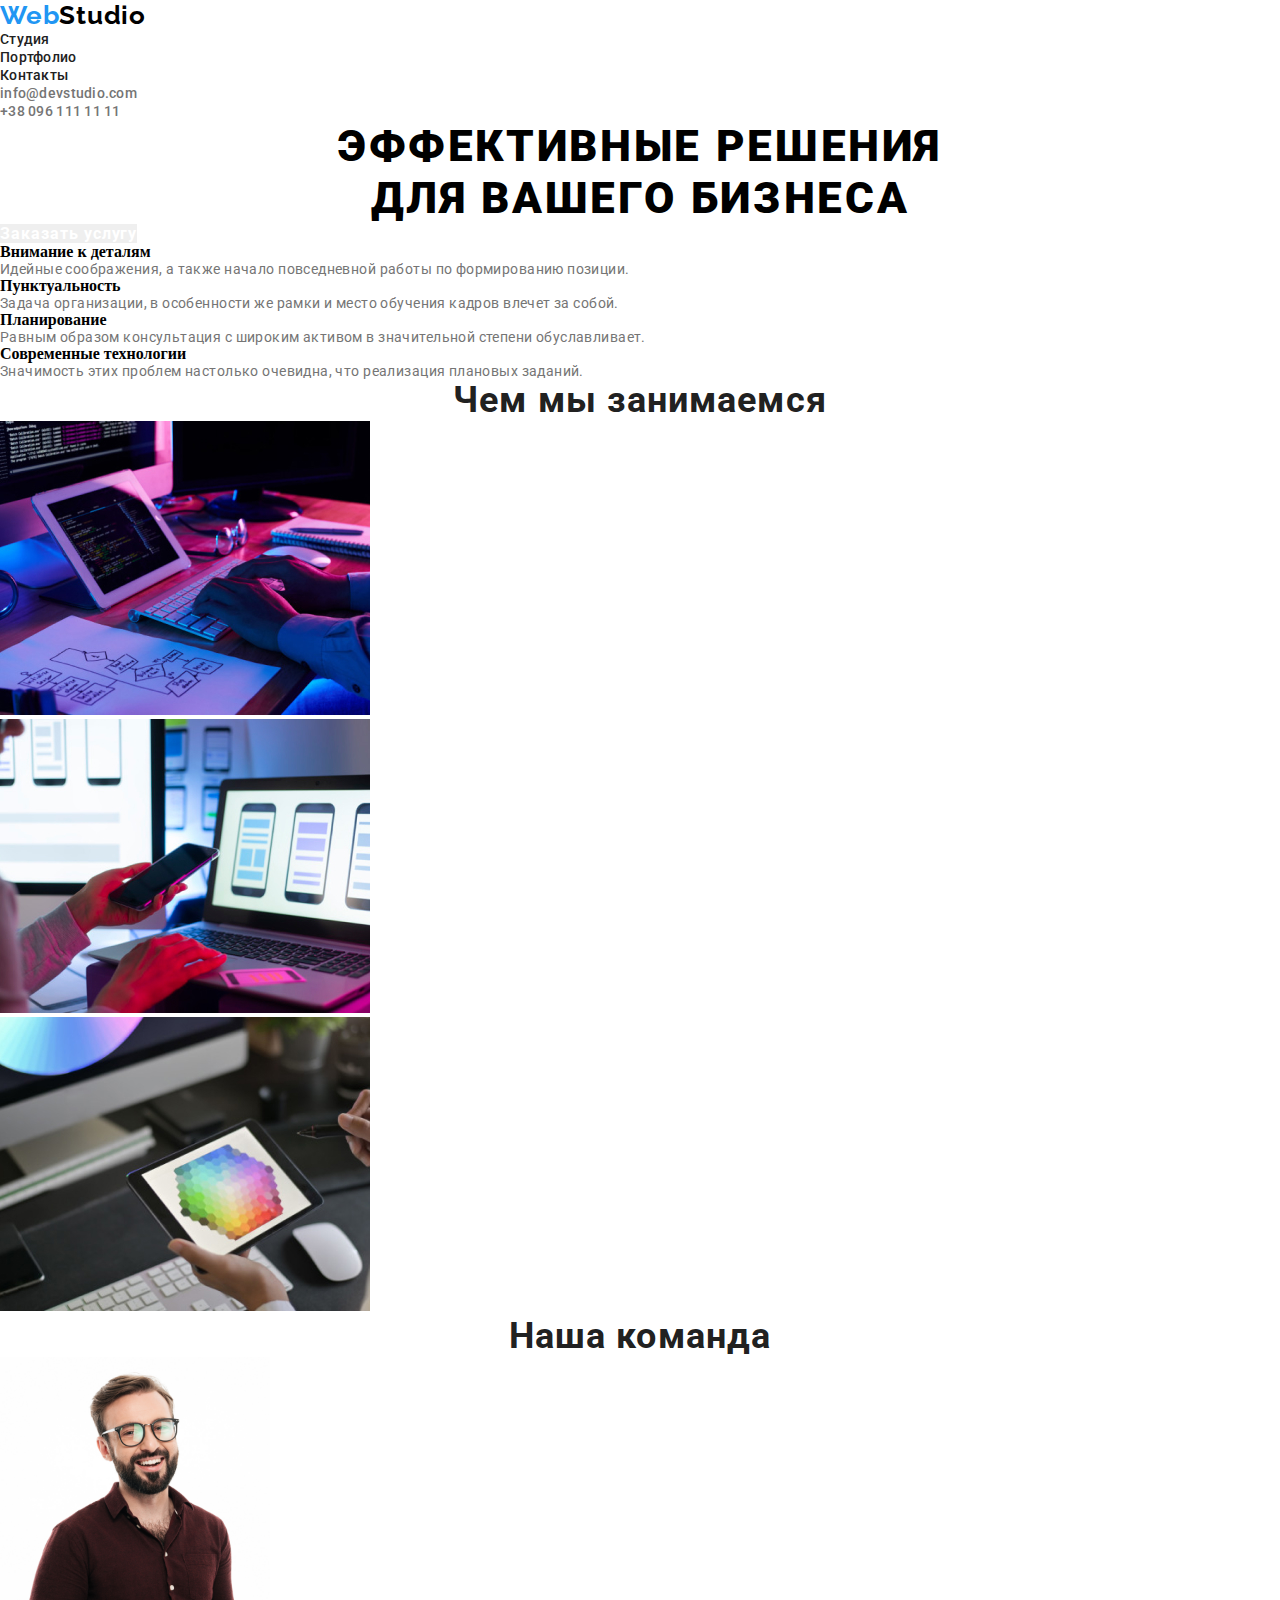
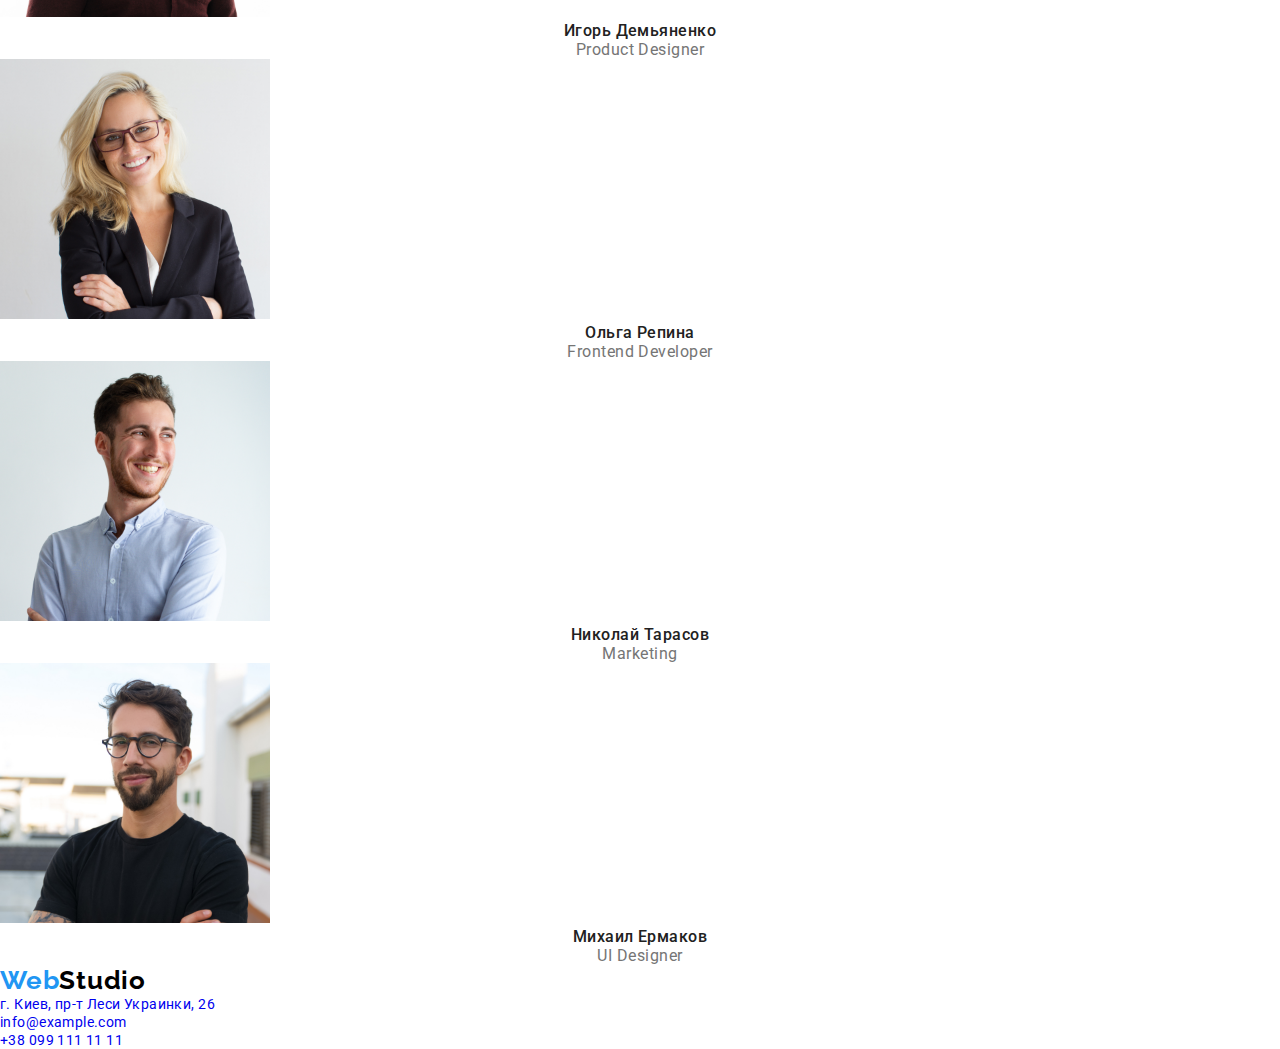
==== commit acbd8e35: "fixed" ====
--- a/index.html
+++ b/index.html
@@ -14,10 +14,10 @@
    <a class="logo" href="/" aria-label="site logo"><span class="start_name">Web</span><span class="finish_name">Studio</span></a>
 <ul class="navigation_list">
     <li class="navigation_list_item">
-        <a class="navigation_list_link" href="https://0407-pavel.github.io/goit-markup-hw-02/">Студия</a> 
+        <a class="navigation_list_link" href="./index.html">Студия</a> 
     </li>
     <li class="navigation_list_item">
-        <a class="navigation_list_link" href="">Портфолио</a> 
+        <a class="navigation_list_link" href="./portfolio.html">Портфолио</a> 
     </li>
     <li class="navigation_list_item">
         <a class="navigation_list_link" href="">Контакты</a>
--- a/css/styles.css
+++ b/css/styles.css
@@ -16,7 +16,7 @@
     font-family: 'Raleway', sans-serif;
 font-weight: bold;
 font-size: 26px;
-line-height: 31px;
+line-height: 1,192;
 letter-spacing: 0.03em; 
 } 
 .start_name {
@@ -30,8 +30,10 @@
 font-style: normal;
 font-weight: 500;
 font-size: 14px;
-line-height: 16px;
+line-height: 1,142;
 letter-spacing: 0.02em;
+color: #212121;
+;
 }
 .navigation_list_link:hover,
 .navigation_list_link:focus {
@@ -42,8 +44,10 @@
     font-family: 'Roboto', sans-serif;
 font-weight: 500;
 font-size: 14px;
-line-height: 16px;
+line-height: 1,142;
 letter-spacing: 0.02em;
+color: #757575;
+
 }
 .header_contact:hover,
 .header_contact:focus {
@@ -61,7 +65,7 @@
 font-style: normal;
 font-weight: 900;
 font-size: 44px;
-line-height: 60px;
+line-height: 1,363;
 text-align: center;
 letter-spacing: 0.06em;
 text-transform: uppercase;
@@ -73,7 +77,7 @@
 font-style: normal;
 font-weight: bold;
 font-size: 16px;
-line-height: 30px;
+line-height: 1,875;
 display: flex;
 align-items: center;
 text-align: center;
@@ -86,7 +90,7 @@
 font-style: normal;
 font-weight: 500;
 font-size: 16px;
-line-height: 26px;
+line-height: 1,625;
 }
 .buttons:hover,
 .buttons:focus {
@@ -101,7 +105,7 @@
 font-style: normal;
 font-weight: bold;
 font-size: 18px;
-line-height: 36px;
+line-height: 2;
 letter-spacing: 0.06em;
 color: #212121;
 }
@@ -123,17 +127,17 @@
 font-style: normal;
 font-weight: bold;
 font-size: 14px;
-line-height: 16px;
+line-height: 1,875;
 letter-spacing: 0.03em;
 text-transform: uppercase;
 color: #212121;
 }
 .strengths_description {
-    font-family: 'Roboto', sans-serif;
-font-style: normal;
-font-weight: normal;
-font-size: 14px;
-line-height: 24px;
+    font-family: Roboto;
+font-style: normal;
+font-weight: 400;
+font-size: 14px;
+line-height: 1,714;
 letter-spacing: 0.03em;
 color: #757575;
 }
@@ -148,7 +152,7 @@
 font-style: normal;
 font-weight: bold;
 font-size: 36px;
-line-height: 42px;
+line-height: 1,166;
 text-align: center;
 letter-spacing: 0.03em;
 color: #212121;
@@ -158,7 +162,7 @@
 font-style: normal;
 font-weight: 500;
 font-size: 16px;
-line-height: 19px;
+line-height: 1,187;
 text-align: center;
 letter-spacing: 0.03em;
 color: #212121;
@@ -168,7 +172,7 @@
 font-style: normal;
 font-weight: normal;
 font-size: 16px;
-line-height: 19px;
+line-height: 1,187;
 text-align: center;
 letter-spacing: 0.03em;
 color: #757575;
@@ -180,20 +184,20 @@
 .location {
     font-family: 'Roboto', sans-serif;
 font-style: normal;
+font-weight: 400;
+font-size: 14px;
+line-height: 1,714;
+letter-spacing: 0.03em;
+/* color: #FFFFFF; */
+}
+.footer_contact {
+    font-family: 'Roboto', sans-serif;
+font-style: normal;
 font-weight: normal;
 font-size: 14px;
-line-height: 24px;
-letter-spacing: 0.03em;
-/* color: #FFFFFF; */
-}
-.footer_contact {
-    font-family: 'Roboto', sans-serif;
-font-style: normal;
-font-weight: normal;
-font-size: 14px;
-line-height: 24px;
-letter-spacing: 0.03em;
-/* color: rgba(255, 255, 255, 0.6); */
+line-height: 1,714;
+letter-spacing: 0.03em;
+/* color: rgba(255, 255, 255, 0.6); */ 
 }
 
 /*==========end-contact-information==========*/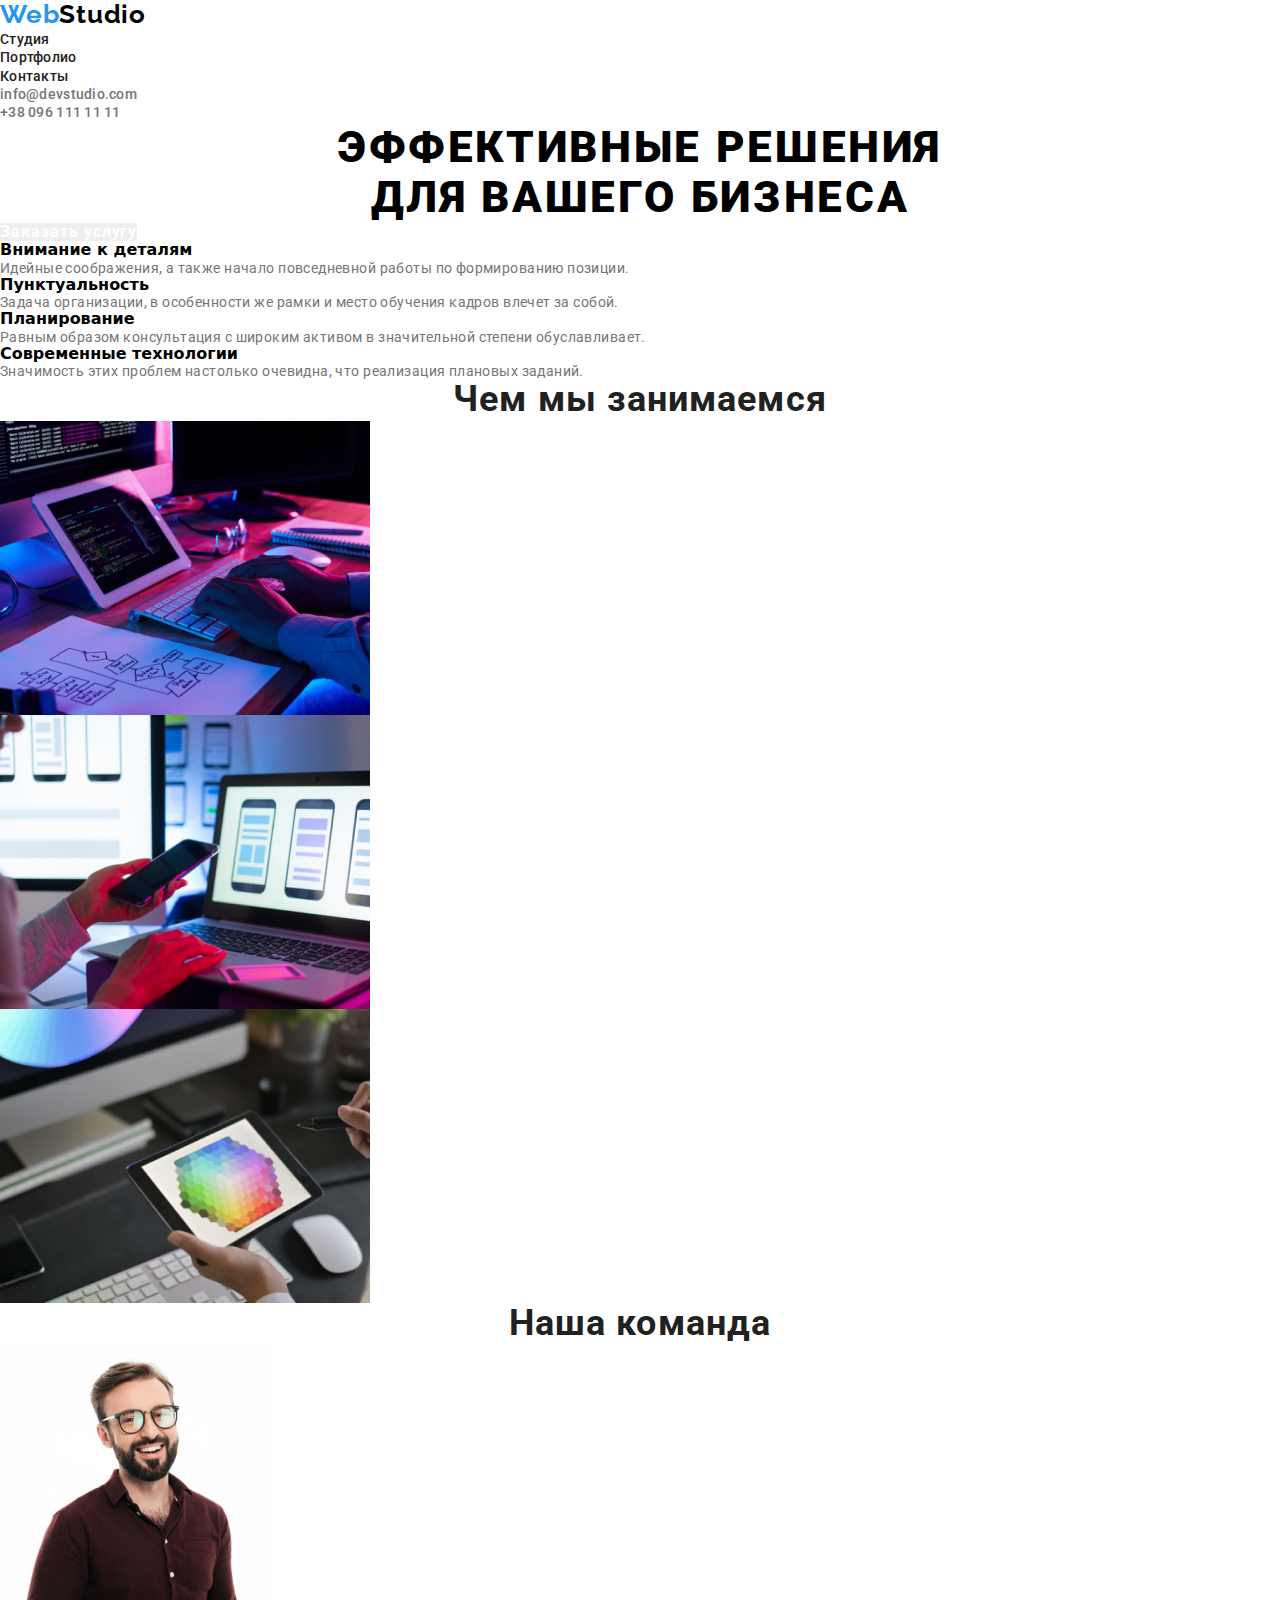
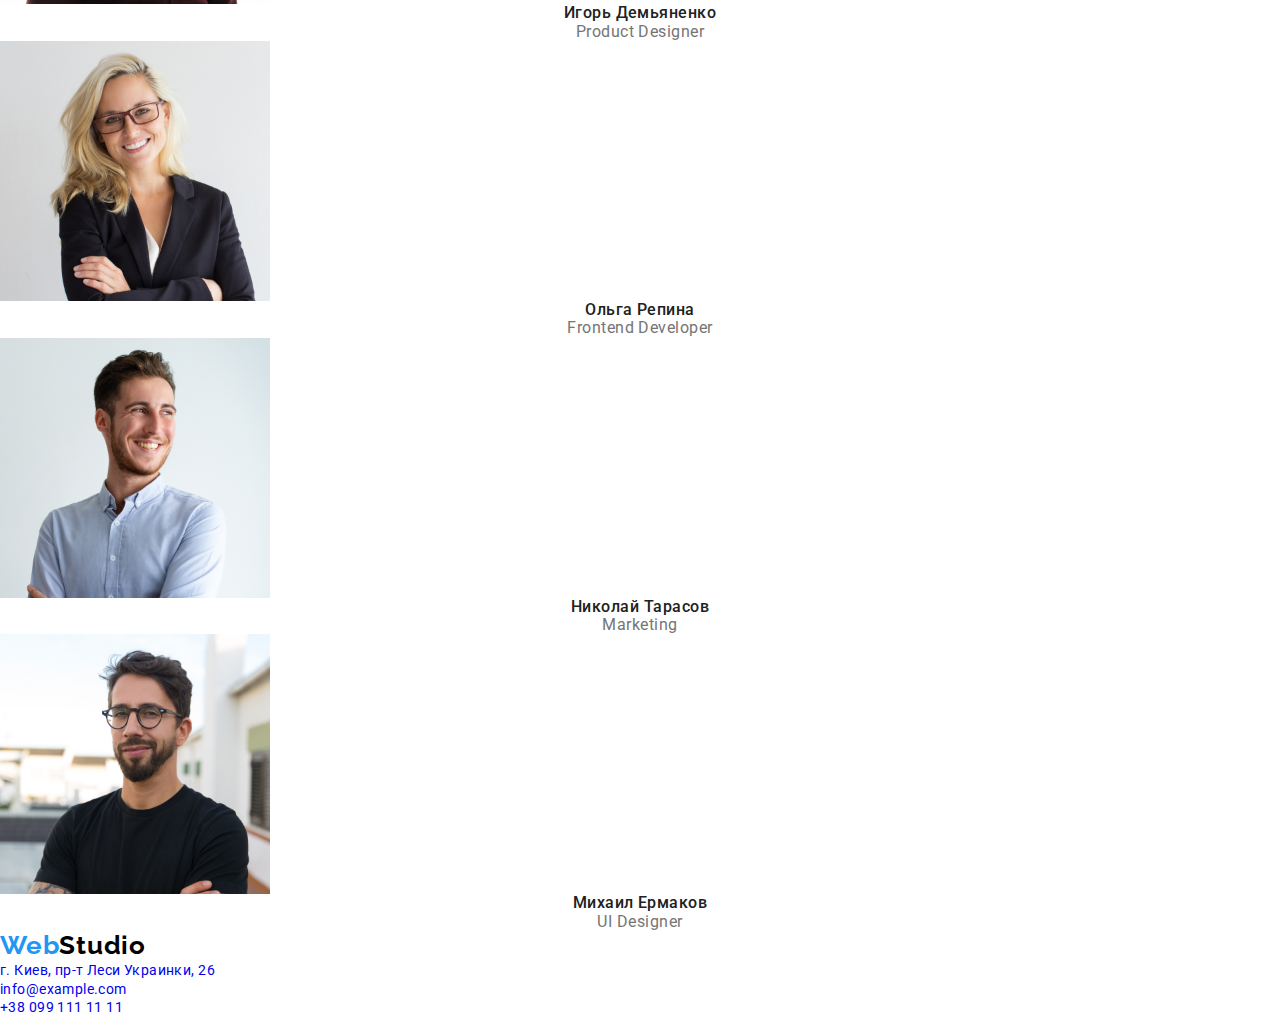
==== commit b586c9c4: "finish" ====
--- a/index.html
+++ b/index.html
@@ -3,6 +3,7 @@
  <head>
    <title>WebStudio</title>
    <meta charset="utf-8">
+   <link rel="stylesheet" href="https://cdnjs.cloudflare.com/ajax/libs/modern-normalize/1.0.0/modern-normalize.min.css">
    <link rel="preconnect" href="https://fonts.gstatic.com">
    <link href="https://fonts.googleapis.com/css2?family=Raleway:wght@700&family=Roboto:wght@400;500;700;900&display=swap" rel="stylesheet">
    <link rel="stylesheet" href="./css/styles.css">
--- a/css/styles.css
+++ b/css/styles.css
@@ -5,6 +5,9 @@
 }
 a{
     text-decoration: none;
+}
+img {
+    display: block;
 }
 :root {
     --accent-color: #2196F3;
